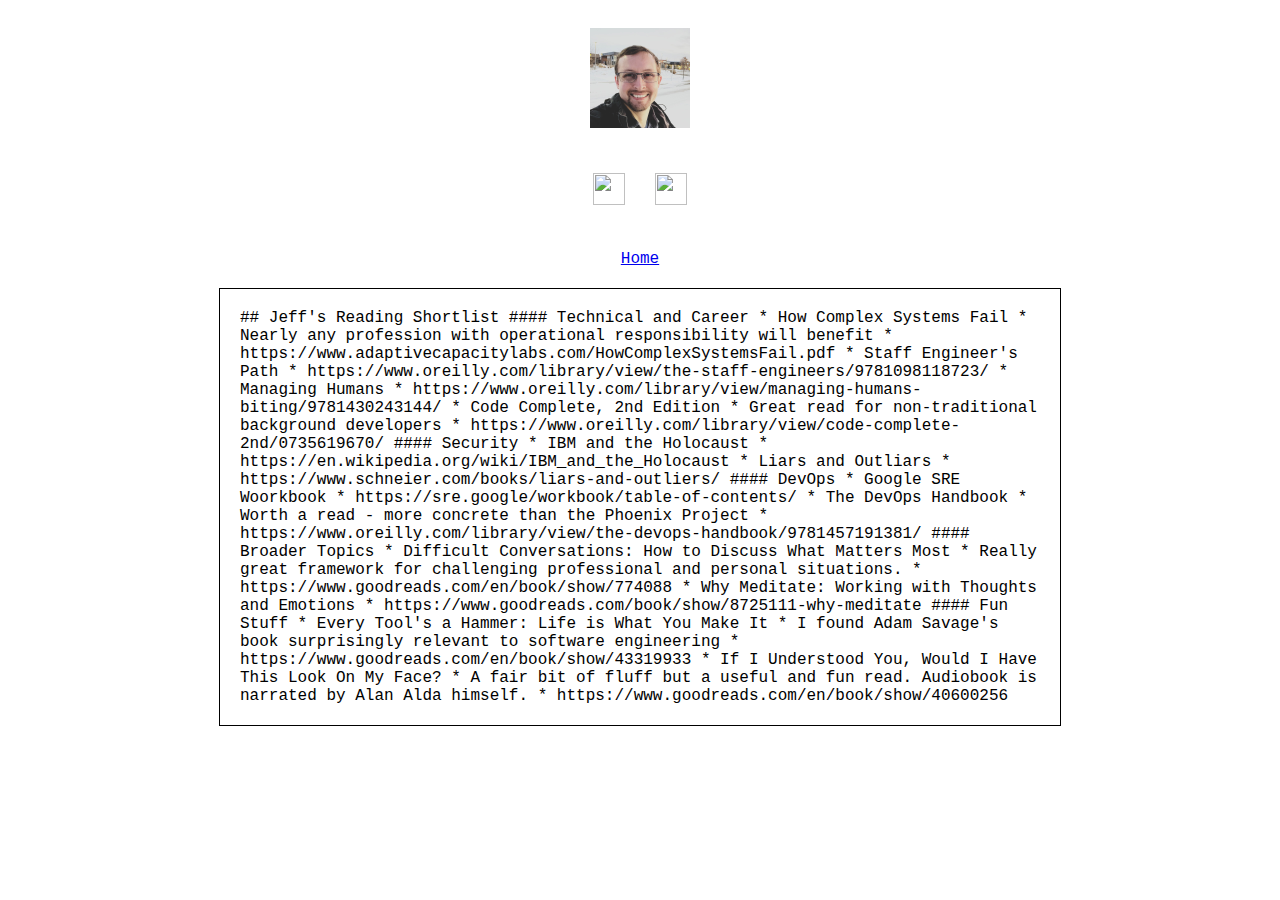
==== read.html @ 31c64c69 "add read" ====
<!doctype html>
<html lang="en">
<head>
  <meta charset="utf-8">
  <title>Jeff Green - jeffg.dev</title>
  <link rel="stylesheet" href="style.css">
  <script type="module" src="https://md-block.verou.me/md-block.js"></script>
  <meta http-equiv="refresh" content="10">
</head>
<body >
  <center>
	  <div>
		  <img src="images/jeffg2.jpg" alt="Jeff Green" width="100px"/>
	  </div>
	  <div>
		  <span>
			  <a class="subtle" href="https://github.com/jeffgreenca/">
				  <img class="ico" src="https://unpkg.com/simple-icons@v2/icons/github.svg" />
			  </a>
		  </span>
		  <span>
			  <a class="subtle" href="https://www.linkedin.com/in/jeffgreenca">
				  <img class="ico" src="https://unpkg.com/simple-icons@v2/icons/linkedin.svg" />
			  </a>
		  </span>
	  </div>
    <div>
      <a href="/">Home</a>
    </div>
  </center>
    <div style="width: 800px; border: 1px solid black; margin: auto;">
      <md-block>
      ## Jeff's Reading Shortlist

      #### Technical and Career
      * How Complex Systems Fail
        * Nearly any profession with operational responsibility will benefit
        * https://www.adaptivecapacitylabs.com/HowComplexSystemsFail.pdf
      * Staff Engineer's Path
        * https://www.oreilly.com/library/view/the-staff-engineers/9781098118723/
      * Managing Humans
        * https://www.oreilly.com/library/view/managing-humans-biting/9781430243144/
      * Code Complete, 2nd Edition
        * Great read for non-traditional background developers
        * https://www.oreilly.com/library/view/code-complete-2nd/0735619670/

      #### Security
      * IBM and the Holocaust
        * https://en.wikipedia.org/wiki/IBM_and_the_Holocaust
      * Liars and Outliars
        * https://www.schneier.com/books/liars-and-outliers/

      #### DevOps
      * Google SRE Woorkbook
        * https://sre.google/workbook/table-of-contents/
      * The DevOps Handbook
        * Worth a read - more concrete than the Phoenix Project
        * https://www.oreilly.com/library/view/the-devops-handbook/9781457191381/

      #### Broader Topics
      * Difficult Conversations: How to Discuss What Matters Most
        * Really great framework for challenging professional and personal situations.
        * https://www.goodreads.com/en/book/show/774088
      * Why Meditate: Working with Thoughts and Emotions
        * https://www.goodreads.com/book/show/8725111-why-meditate

      #### Fun Stuff
      * Every Tool's a Hammer: Life is What You Make It
        * I found Adam Savage's book surprisingly relevant to software engineering
        * https://www.goodreads.com/en/book/show/43319933
      * If I Understood You, Would I Have This Look On My Face?
        * A fair bit of fluff but a useful and fun read. Audiobook is narrated by Alan Alda himself.
        * https://www.goodreads.com/en/book/show/40600256
      </md-block>
    </div>

</body>
</html>
---- style.css ----
body {
    font-family: Courier New;
}
div {
    padding: 20px;
    width: 300px;
}
h1 {
    font-family: Verdana;
    padding: 20px;
    margin: 0px;
}
span {
    padding-left: 10px;
    padding-right: 10px;
}
a.subtle {
    color: black;
    text-decoration: none;
}
a:hover {
    color: blue;
}
#nav {
    font-size: 1.2em;
}
.ico {
    width: 32px;
    height: 32px;
}
.fade {
    color: #5c5c5c;
}
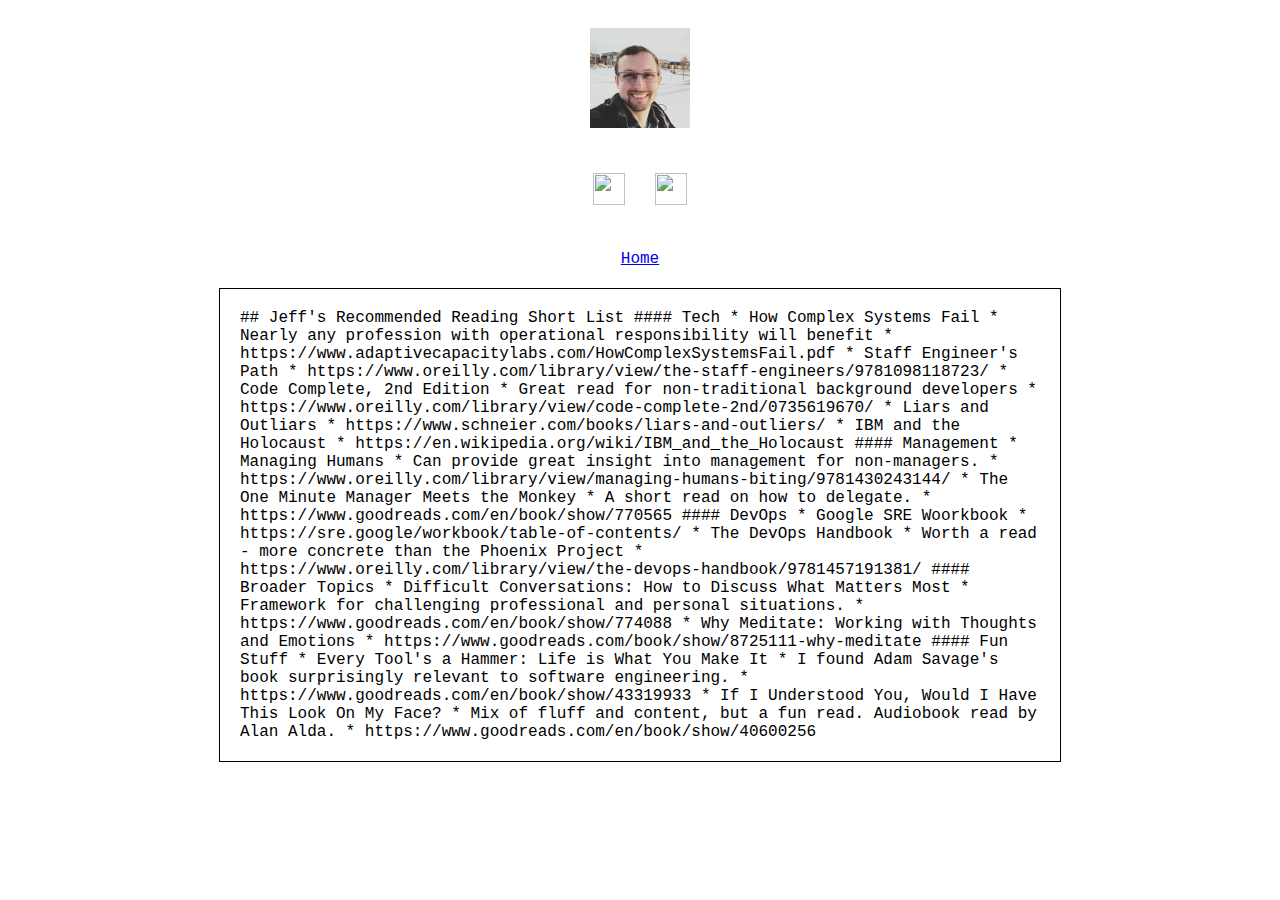
==== commit 6adb191a: "update reading list" ====
--- a/read.html
+++ b/read.html
@@ -5,7 +5,6 @@
   <title>Jeff Green - jeffg.dev</title>
   <link rel="stylesheet" href="style.css">
   <script type="module" src="https://md-block.verou.me/md-block.js"></script>
-  <meta http-equiv="refresh" content="10">
 </head>
 <body >
   <center>
@@ -30,25 +29,29 @@
   </center>
     <div style="width: 800px; border: 1px solid black; margin: auto;">
       <md-block>
-      ## Jeff's Reading Shortlist
+      ## Jeff's Recommended Reading Short List
 
-      #### Technical and Career
+      #### Tech
       * How Complex Systems Fail
         * Nearly any profession with operational responsibility will benefit
         * https://www.adaptivecapacitylabs.com/HowComplexSystemsFail.pdf
       * Staff Engineer's Path
         * https://www.oreilly.com/library/view/the-staff-engineers/9781098118723/
-      * Managing Humans
-        * https://www.oreilly.com/library/view/managing-humans-biting/9781430243144/
       * Code Complete, 2nd Edition
         * Great read for non-traditional background developers
         * https://www.oreilly.com/library/view/code-complete-2nd/0735619670/
-
-      #### Security
+      * Liars and Outliars
+        * https://www.schneier.com/books/liars-and-outliers/
       * IBM and the Holocaust
         * https://en.wikipedia.org/wiki/IBM_and_the_Holocaust
-      * Liars and Outliars
-        * https://www.schneier.com/books/liars-and-outliers/
+
+      #### Management
+      * Managing Humans
+        * Can provide great insight into management for non-managers.
+        * https://www.oreilly.com/library/view/managing-humans-biting/9781430243144/
+      * The One Minute Manager Meets the Monkey
+        * A short read on how to delegate.
+        * https://www.goodreads.com/en/book/show/770565
 
       #### DevOps
       * Google SRE Woorkbook
@@ -59,17 +62,17 @@
 
       #### Broader Topics
       * Difficult Conversations: How to Discuss What Matters Most
-        * Really great framework for challenging professional and personal situations.
+        * Framework for challenging professional and personal situations.
         * https://www.goodreads.com/en/book/show/774088
       * Why Meditate: Working with Thoughts and Emotions
         * https://www.goodreads.com/book/show/8725111-why-meditate
 
       #### Fun Stuff
       * Every Tool's a Hammer: Life is What You Make It
-        * I found Adam Savage's book surprisingly relevant to software engineering
+        * I found Adam Savage's book surprisingly relevant to software engineering.
         * https://www.goodreads.com/en/book/show/43319933
       * If I Understood You, Would I Have This Look On My Face?
-        * A fair bit of fluff but a useful and fun read. Audiobook is narrated by Alan Alda himself.
+        * Mix of fluff and content, but a fun read. Audiobook read by Alan Alda.
         * https://www.goodreads.com/en/book/show/40600256
       </md-block>
     </div>
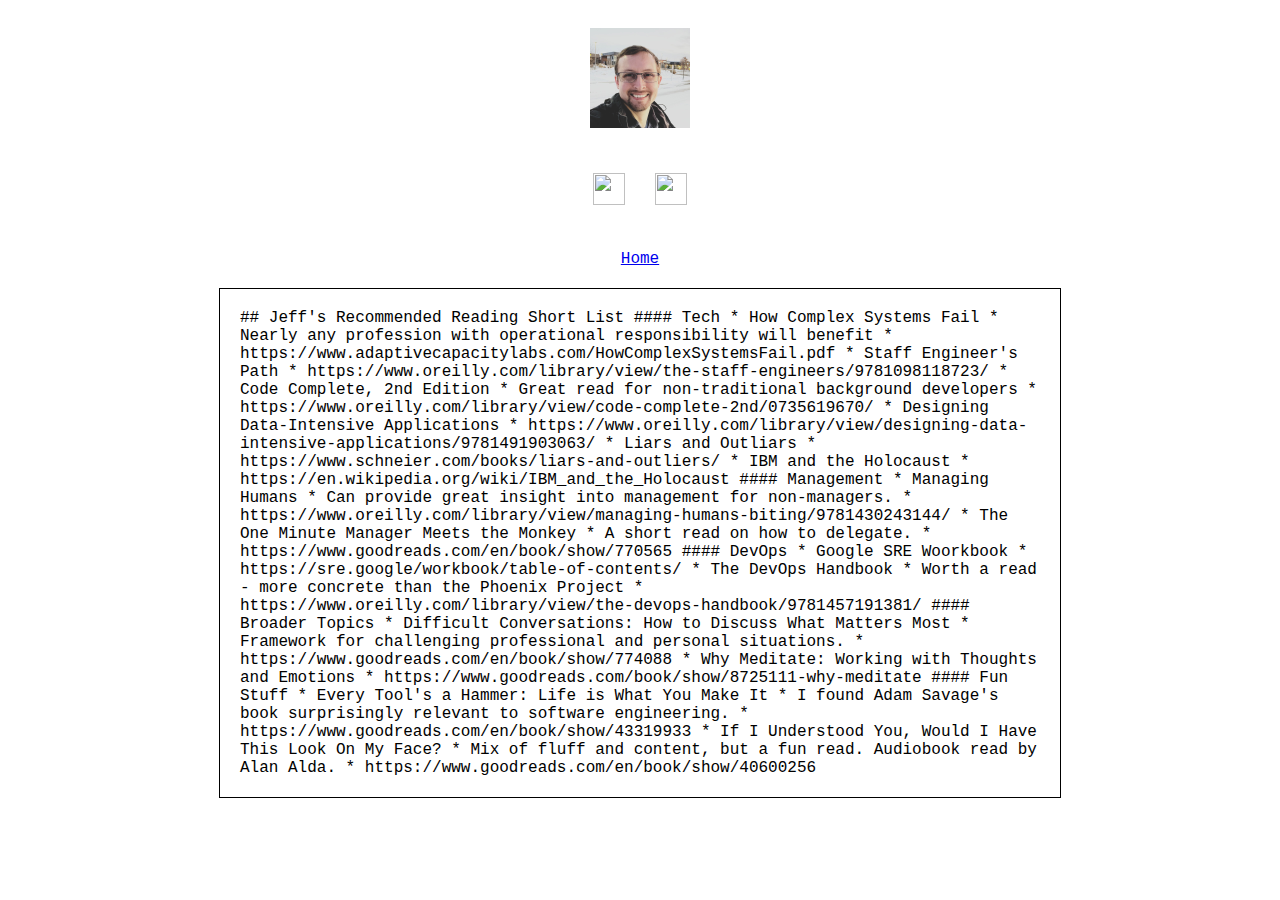
==== commit c77520a9: "Update read.html" ====
--- a/read.html
+++ b/read.html
@@ -40,6 +40,8 @@
       * Code Complete, 2nd Edition
         * Great read for non-traditional background developers
         * https://www.oreilly.com/library/view/code-complete-2nd/0735619670/
+      * Designing Data-Intensive Applications
+        * https://www.oreilly.com/library/view/designing-data-intensive-applications/9781491903063/
       * Liars and Outliars
         * https://www.schneier.com/books/liars-and-outliers/
       * IBM and the Holocaust
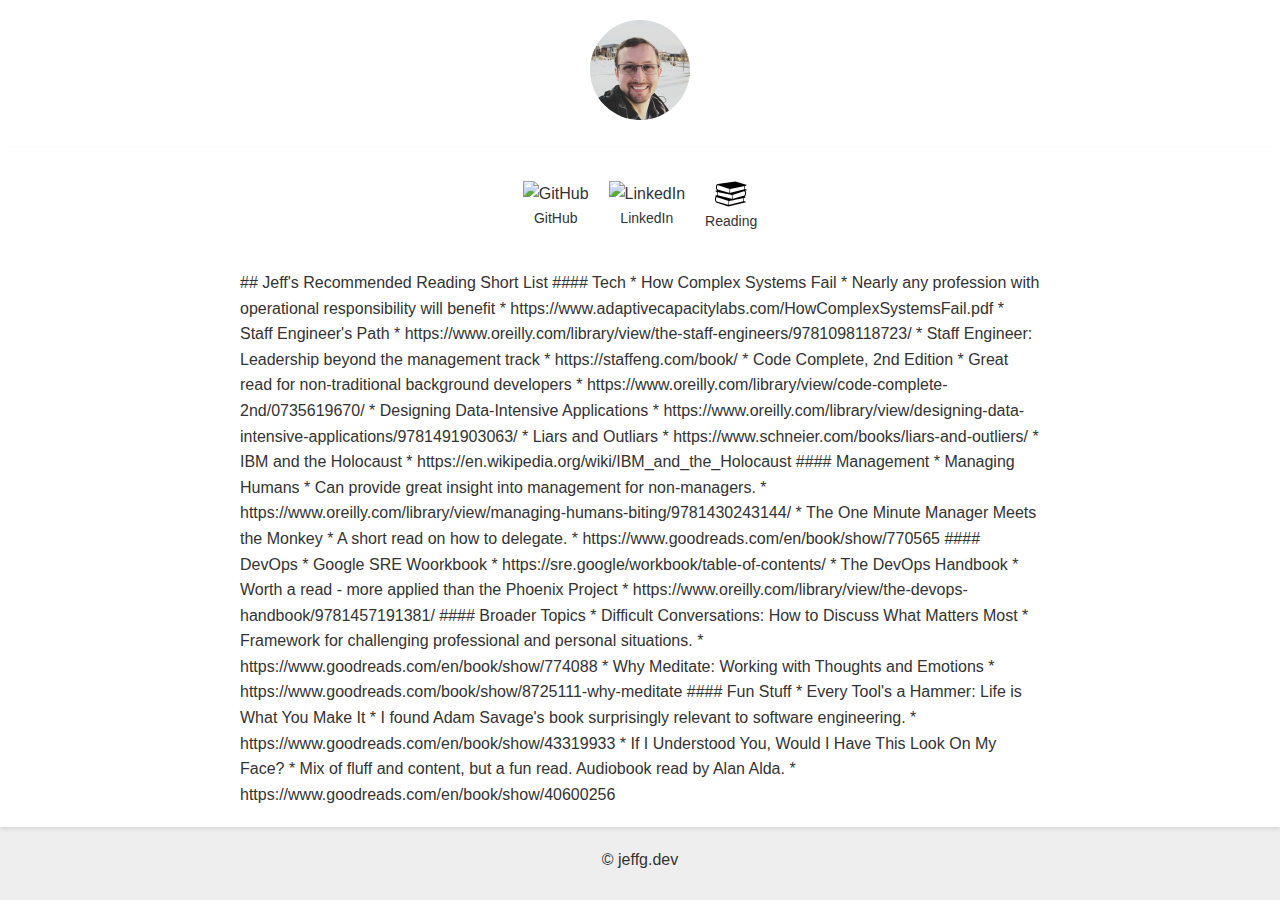
==== commit ecb1cc88: "update site" ====
--- a/read.html
+++ b/read.html
@@ -5,79 +5,93 @@
   <title>Jeff Green - jeffg.dev</title>
   <link rel="stylesheet" href="style.css">
   <script type="module" src="https://md-block.verou.me/md-block.js"></script>
+  <meta name="viewport" content="width=device-width, initial-scale=1">
 </head>
-<body >
-  <center>
-	  <div>
-		  <img src="images/jeffg2.jpg" alt="Jeff Green" width="100px"/>
-	  </div>
-	  <div>
-		  <span>
-			  <a class="subtle" href="https://github.com/jeffgreenca/">
-				  <img class="ico" src="https://unpkg.com/simple-icons@v2/icons/github.svg" />
-			  </a>
-		  </span>
-		  <span>
-			  <a class="subtle" href="https://www.linkedin.com/in/jeffgreenca">
-				  <img class="ico" src="https://unpkg.com/simple-icons@v2/icons/linkedin.svg" />
-			  </a>
-		  </span>
-	  </div>
-    <div>
-      <a href="/">Home</a>
-    </div>
-  </center>
-    <div style="width: 800px; border: 1px solid black; margin: auto;">
-      <md-block>
-      ## Jeff's Recommended Reading Short List
+<body>
+  <header>
+    <a href="/"><img src="images/jeffg2.jpg" alt="Jeff Green" class="profile-pic"/></a>
+  </header>
+  <main>
+    <section class="social-links">
+      <div class="link-container">
+        <a href="https://github.com/jeffgreenca/" class="link-icon">
+          <img src="https://unpkg.com/simple-icons@v2/icons/github.svg" alt="GitHub" />
+          <span>GitHub</span>
+        </a>
+      </div>
+      <div class="link-container">
+        <a href="https://www.linkedin.com/in/pnwjpg" class="link-icon">
+          <img src="https://unpkg.com/simple-icons@v2/icons/linkedin.svg" alt="LinkedIn" />
+          <span>LinkedIn</span>
+        </a>
+      </div>
+      <div class="link-container">
+        <a href="read.html" class="link-icon">
+          <img src="images/books.png" alt="Reading" />
+          <!-- thanks https://www.flaticon.com/free-icons/book -->
+          <span>Reading</span>
+        </a>
+      </div>
+    </section>
+    <section>
+      <div style="width: 800px; margin: auto;">
+        <md-block>
+        ## Jeff's Recommended Reading Short List
 
-      #### Tech
-      * How Complex Systems Fail
-        * Nearly any profession with operational responsibility will benefit
-        * https://www.adaptivecapacitylabs.com/HowComplexSystemsFail.pdf
-      * Staff Engineer's Path
-        * https://www.oreilly.com/library/view/the-staff-engineers/9781098118723/
-      * Code Complete, 2nd Edition
-        * Great read for non-traditional background developers
-        * https://www.oreilly.com/library/view/code-complete-2nd/0735619670/
-      * Designing Data-Intensive Applications
-        * https://www.oreilly.com/library/view/designing-data-intensive-applications/9781491903063/
-      * Liars and Outliars
-        * https://www.schneier.com/books/liars-and-outliers/
-      * IBM and the Holocaust
-        * https://en.wikipedia.org/wiki/IBM_and_the_Holocaust
+        #### Tech
+        * How Complex Systems Fail
+          * Nearly any profession with operational responsibility will benefit
+          * https://www.adaptivecapacitylabs.com/HowComplexSystemsFail.pdf
+        * Staff Engineer's Path
+          * https://www.oreilly.com/library/view/the-staff-engineers/9781098118723/
+        * Staff Engineer: Leadership beyond the management track
+          * https://staffeng.com/book/
+        * Code Complete, 2nd Edition
+          * Great read for non-traditional background developers
+          * https://www.oreilly.com/library/view/code-complete-2nd/0735619670/
+        * Designing Data-Intensive Applications
+          * https://www.oreilly.com/library/view/designing-data-intensive-applications/9781491903063/
+        * Liars and Outliars
+          * https://www.schneier.com/books/liars-and-outliers/
+        * IBM and the Holocaust
+          * https://en.wikipedia.org/wiki/IBM_and_the_Holocaust
 
-      #### Management
-      * Managing Humans
-        * Can provide great insight into management for non-managers.
-        * https://www.oreilly.com/library/view/managing-humans-biting/9781430243144/
-      * The One Minute Manager Meets the Monkey
-        * A short read on how to delegate.
-        * https://www.goodreads.com/en/book/show/770565
+        #### Management
+        * Managing Humans
+          * Can provide great insight into management for non-managers.
+          * https://www.oreilly.com/library/view/managing-humans-biting/9781430243144/
+        * The One Minute Manager Meets the Monkey
+          * A short read on how to delegate.
+          * https://www.goodreads.com/en/book/show/770565
 
-      #### DevOps
-      * Google SRE Woorkbook
-        * https://sre.google/workbook/table-of-contents/
-      * The DevOps Handbook
-        * Worth a read - more concrete than the Phoenix Project
-        * https://www.oreilly.com/library/view/the-devops-handbook/9781457191381/
+        #### DevOps
+        * Google SRE Woorkbook
+          * https://sre.google/workbook/table-of-contents/
+        * The DevOps Handbook
+          * Worth a read - more applied than the Phoenix Project
+          * https://www.oreilly.com/library/view/the-devops-handbook/9781457191381/
 
-      #### Broader Topics
-      * Difficult Conversations: How to Discuss What Matters Most
-        * Framework for challenging professional and personal situations.
-        * https://www.goodreads.com/en/book/show/774088
-      * Why Meditate: Working with Thoughts and Emotions
-        * https://www.goodreads.com/book/show/8725111-why-meditate
+        #### Broader Topics
+        * Difficult Conversations: How to Discuss What Matters Most
+          * Framework for challenging professional and personal situations.
+          * https://www.goodreads.com/en/book/show/774088
+        * Why Meditate: Working with Thoughts and Emotions
+          * https://www.goodreads.com/book/show/8725111-why-meditate
 
-      #### Fun Stuff
-      * Every Tool's a Hammer: Life is What You Make It
-        * I found Adam Savage's book surprisingly relevant to software engineering.
-        * https://www.goodreads.com/en/book/show/43319933
-      * If I Understood You, Would I Have This Look On My Face?
-        * Mix of fluff and content, but a fun read. Audiobook read by Alan Alda.
-        * https://www.goodreads.com/en/book/show/40600256
-      </md-block>
-    </div>
-
+        #### Fun Stuff
+        * Every Tool's a Hammer: Life is What You Make It
+          * I found Adam Savage's book surprisingly relevant to software engineering.
+          * https://www.goodreads.com/en/book/show/43319933
+        * If I Understood You, Would I Have This Look On My Face?
+          * Mix of fluff and content, but a fun read. Audiobook read by Alan Alda.
+          * https://www.goodreads.com/en/book/show/40600256
+        </md-block>
+      </div>
+    </section>
+  </main>
+  <section class="footer">
+    <p>© jeffg.dev</p>
+  </section>
 </body>
 </html>
+
--- a/style.css
+++ b/style.css
@@ -1,33 +1,73 @@
 body {
-    font-family: Courier New;
+    font-family: 'Segoe UI', Tahoma, Geneva, Verdana, sans-serif;
+    margin: 0;
+    padding: 0;
+    background: #eee;
+    color: #333;
+    line-height: 1.6;
 }
-div {
+
+header {
+    background: #fff;
     padding: 20px;
-    width: 300px;
+    text-align: center;
 }
-h1 {
-    font-family: Verdana;
+
+main {
+    background: #fff;
+    box-shadow: 0px 2px 4px rgba(0,0,0,0.1);
+    padding-bottom: 20px;
+    margin-bottom: 20px;
+}
+
+.profile-pic {
+    border-radius: 50%;
+    width: 100px;
+}
+
+.social-links {
+    text-align: center;
     padding: 20px;
-    margin: 0px;
+    display: flex;
+    justify-content: center;
+    align-items: center;
+    flex-wrap: wrap;
 }
-span {
-    padding-left: 10px;
-    padding-right: 10px;
+
+.link-container {
+    margin: 10px;
+    text-align: center;
 }
-a.subtle {
-    color: black;
+
+.link-icon {
+    display: block;
+    margin-bottom: 8px;
     text-decoration: none;
+    color: #333;
 }
-a:hover {
-    color: blue;
-}
-#nav {
-    font-size: 1.2em;
-}
-.ico {
+
+.link-icon img {
     width: 32px;
     height: 32px;
+    vertical-align: middle;
 }
-.fade {
+
+.link-icon span {
+    display: block;
+    font-size: 14px;
+}
+
+.signature {
+    font-family: 'Courier New', Courier, monospace;
     color: #5c5c5c;
-}+    text-align: center;
+}
+.footer {
+    text-align: center;
+}
+
+@media (max-width: 600px) {
+    .social-links {
+        flex-direction: column;
+    }
+}
